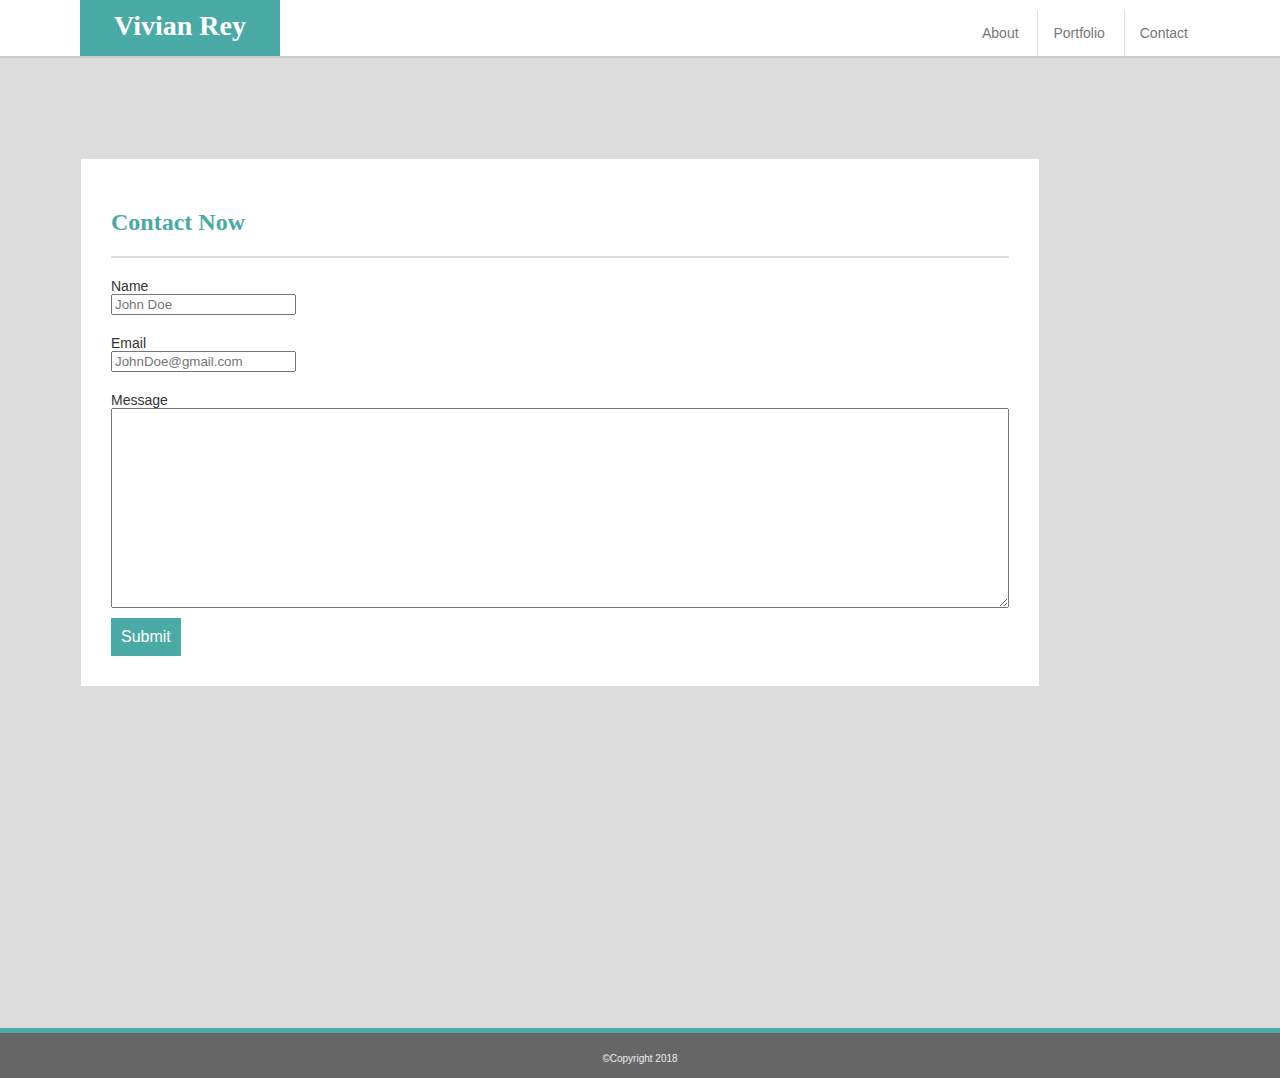
==== contact.html @ f45d1ba7 "adding hw2 part1" ====
<!DOCTYPE html>
<html lang="en">
<head>
    <meta charset="utf-8" />
    <link rel="stylesheet" type="text/css" href="misc/css/style.css" />
</head>
            
<body>
    
    <header class="mastheader" id="logo">
        <h1>Vivian Rey</h1>
        <nav>
            <a href="#index.html">About</a>
            <a href="#portfolio.html">Portfolio</a>
            <a href="#contact.html">Contact</a>
        </nav>       
    </header>
    
    <div id="main-container" class="container">
        <section class="main-section">
            <h2>Contact Now</h2>
            
            <form id="contact-form">
                <ul>
                    <li>
                        <label for="name">Name</label>
                        <input type="name" id="name" name="name" placeholder="John Doe" required="required">
                    </li>
                    <li>
                        <label for="email">Email</label>
                        <input type="email" id="email" name="email" placeholder="JohnDoe@gmail.com" required="required">
                    </li>
                    <li>
                        <label for="message">Message</label>
                        <textarea id="message" name="message" required="required"></textarea>
                    </li>
                </ul>
                <input type="submit">
            </form>
        </section>
    </div>
    
    <div class="clear"></div>
    <footer>&copy;Copyright 2018</footer>
    
</body>
</html>
---- misc/css/style.css ----
* {
    box-sizing: border-box;
}

body {
    font-family: Arial, Helvetica, sans-serif;
    font-size: 14px;
    text-align: center;
    color: #333333;
    margin: 0;
    padding: 0;
    background-color: #dcdcdc;
}

/* general */

h1 {
    font-family: Georgia, 'Times New Roman', Times, serif;
    font-size: 28px;
    background-color: #4aaaa5;
    color: #ffffff;
    text-align: center;
    padding-bottom: 20px;
    padding-top: 10px;
    width: 200px;
    margin-left: 80px;
    margin-top: 0;
    float: left;
}

h2 {
    font-size: 24px;
    color: #4aaaa5;
    font-family: Georgia, 'Times New Roman', Times, serif;
    border-bottom: 2px solid #ddd;
    margin-bottom: 15px;
    margin: 0;
    margin-top: 20px;
    padding-bottom: 20px;
    text-align: left;
}

h3 {
    font-family: Georgia, 'Times New Roman', Times, serif;
    color: #4aaaa5;
    text-align: center;
    font-size: 16px;
}

p { 
    margin-bottom: 30px;
    padding-top: 10px;
}

.container {
    max-width: 1024px;
    margin: 0;
    padding-top: 100px;
    clear: both;
}

#main-bio {
    max-width: 960px;
    float: left;
    margin: 0;
    border: 1px solid #ddd;
    background-color: #ffffff;
    margin-left: 80px;
    height: 400px;
    padding: 20px;
    border: 1px solid #ccc;
}

#contact-info {
    float: left;
    margin: 0;
    clear: both;
}

#bio-image {
    width: 200px;
    float: left;
    padding: 20px;
    margin: 0;
    margin-left: 5px;
    margin-right: 5px;
    clear: both;
}

/* main */

.main-section {
    float: left;
    width: 100%;
    max-width: 960px;
    padding: 30px;
    border: 1px solid #ddd;
    background-color: #ffffff;
    margin: 0;
    margin-left: 80px;
}

#main-container {
    padding-top: 100px;
    min-height: calc(100vh - 70px);
}

/* header */

.mastheader {
    border-bottom: 2px solid #ccc;
    width: 100%;
    z-index: 99;
    margin: 0;
    overflow: hidden;
    background-color: #ffffff;
}

#logo {
    float: left;
    text-decoration: none;
    height: 58px;
    font-weight: 700px;
}

nav {
    float: right;
    margin-bottom: 10px;
    width: 390px;
    margin-top: 10px;
}

nav a {
    padding: 15px;
    display: inline-block;
    text-decoration: none;
    color: #777;
    border-left: 1px solid #ddd;
    list-style-type: none;
}

nav a:first-child {
    border-left: none;
}

nav a:hover {
    color: #d21034;
}

/* footer */

footer {
    font-size: 10px;
    background-color: #666666;
    color: #eee;
    height: 50px;
    border-top: 5px solid #4aaaa5;
    margin-top: 140px;
    padding-top: 20px;
    text-align: center;
}

.clear {
    clear: both;
}

/*contact page */

#contact-form {
    float: left;
    text-align: left;
    margin: 0;
    padding: 0;
    width: 100%;
}

#contact-form ul {
    margin-top: 10px;
    margin: 0;
    padding: 0;
    list-style-type: none;
}

#contact-form li {
    margin-bottom: 10px;
    margin-top: 20px;
}

label,
input[type=text],
input[type=e-mail],
textarea {
    width: 100%;
    display: block;
}

input[type=text] {
    height: 35px;
    padding: 10px;
    font-size: 14px;
    border: 1px solid #ddd;
}

input[type=e-mail] {
    height: 35px;
    padding: 10px;
    font-size: 14px;
    border: 1px solid #ddd;
}

textarea {
    height: 200px;
}

input[type=submit] {
    cursor: pointer;
    padding: 10px;
    font-size: 16px;
    color: #ffffff;
    background: #4aaaa5;
    border: none;
}

/*portfolio page */

.work {
    float: left;
    margin: 40px;
    width: 200px;
    position: relative;
    overflow: auto;
}

.work:nth-child(even) {
    margin-right: 40px;
}

.work img {
    margin-top: 20px;
    margin-bottom: 20px;
    width: 200px;
    border: none;
    opacity: 0.8;
}

.work h3 {
    position: absolute;
    width: 200px;
    text-align: center;
    font-weight: 300;
    line-height: 5px;
    border-bottom: 0;
    bottom: 20px;
    padding: 15px;
    margin-bottom: 10px;
    color: #ffffff;
    background-color: #4aaaa5;
}

.auth-image {
    margin-top: 10px;
    margin-right: 20px;
    float: left;
    width: 200px;
    height: auto;
}
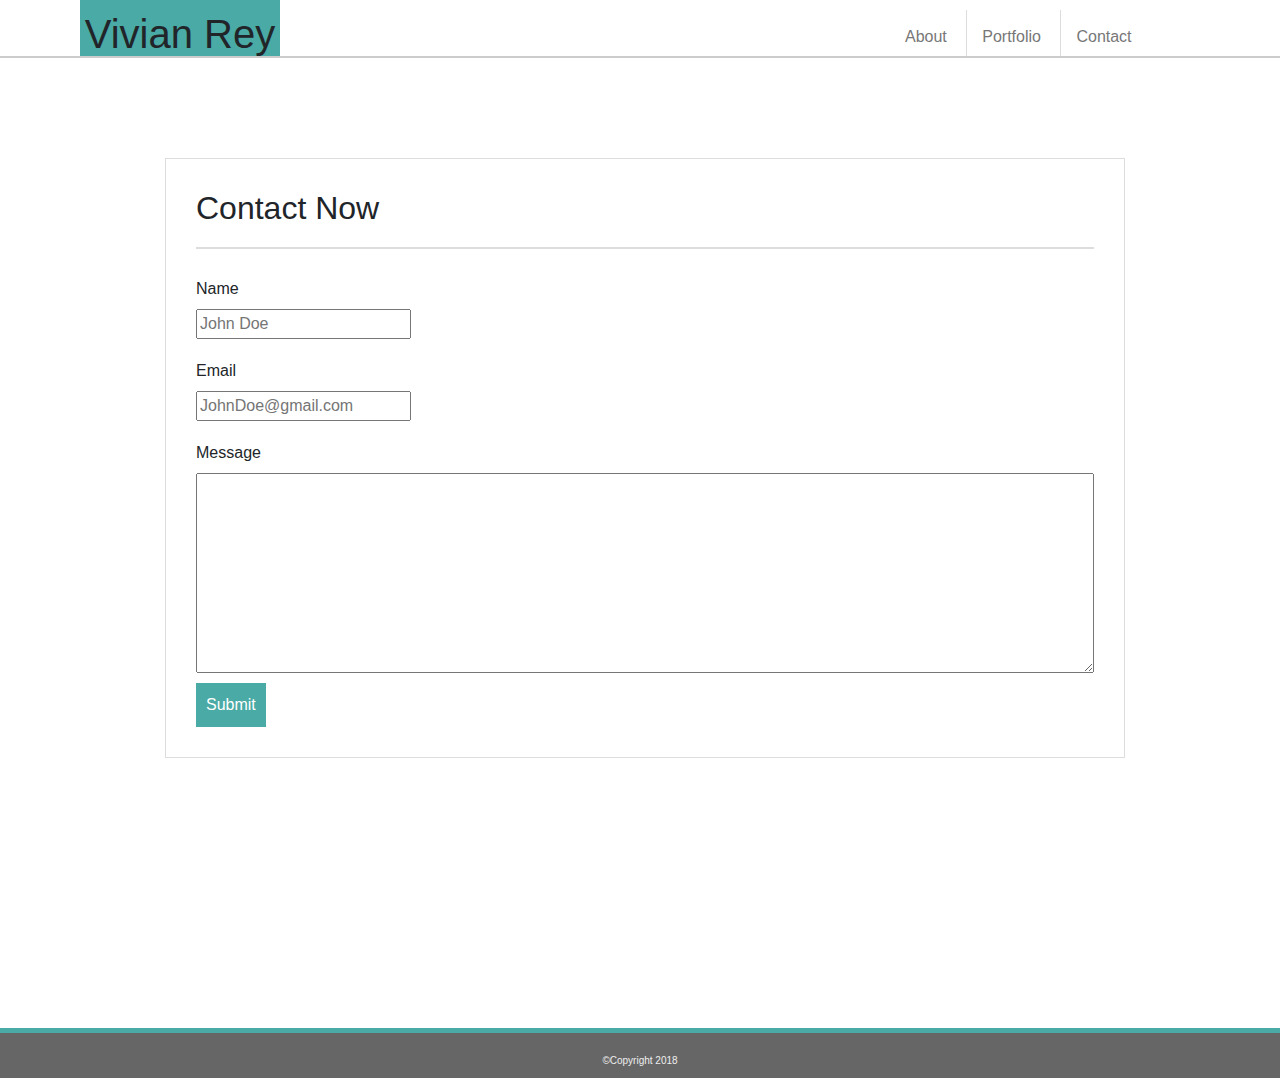
==== commit 21a0c992: "updated files" ====
--- a/contact.html
+++ b/contact.html
@@ -3,6 +3,7 @@
 <head>
     <meta charset="utf-8" />
     <link rel="stylesheet" type="text/css" href="misc/css/style.css" />
+    <link rel="stylesheet" href="https://maxcdn.bootstrapcdn.com/bootstrap/4.0.0/css/bootstrap.min.css">
 </head>
             
 <body>
